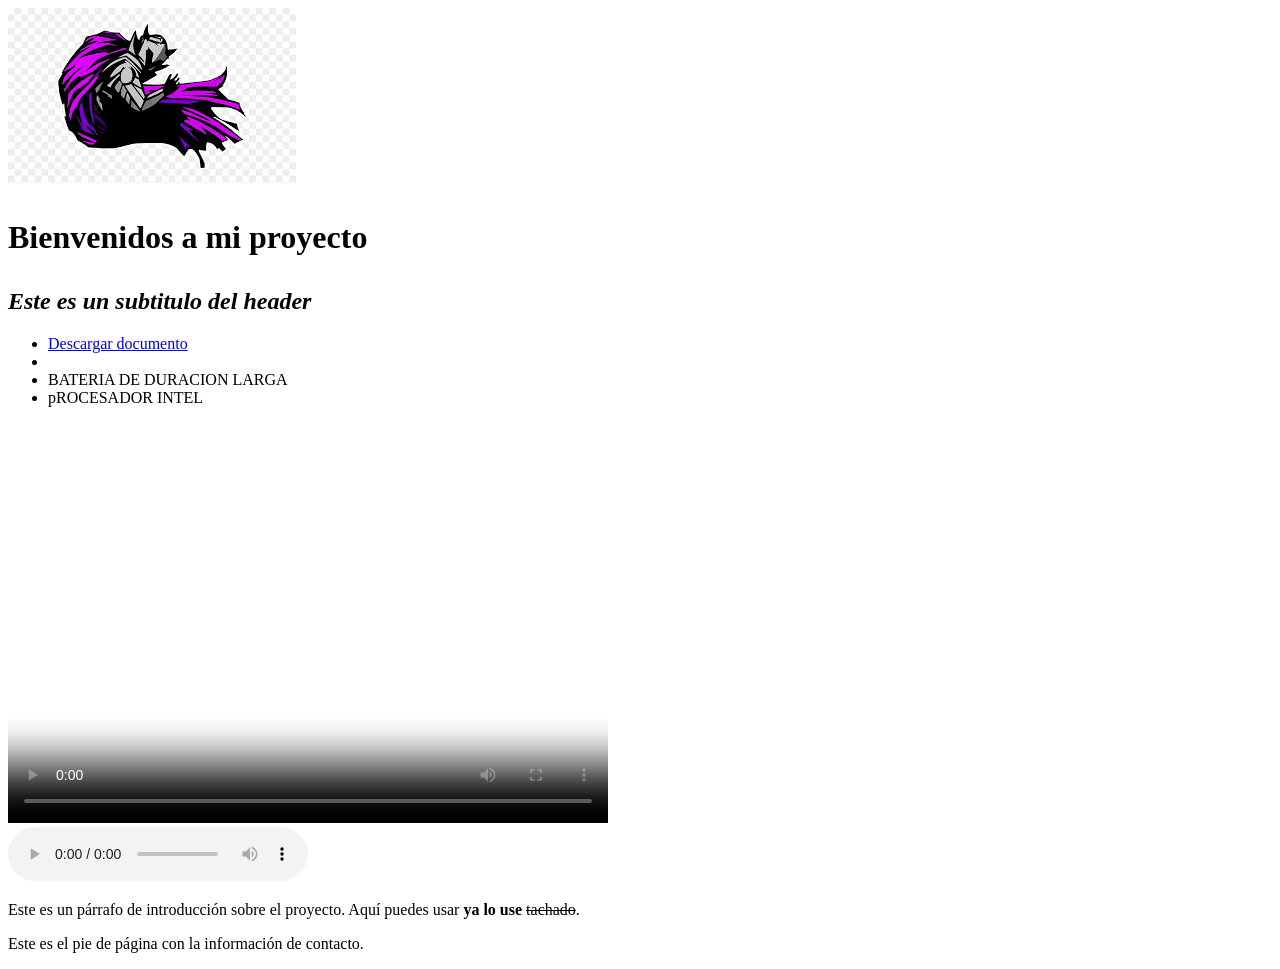
==== curso talento tech/index.html @ a671b297 "Add files via upload" ====
<!DOCTYPE html>
<html lang="en">
    <head>
        <meta charset=" UTF-8">
        <meta name="viewport" content="width=devide-width, initial-scale=1.0">
        <title><p><em>Mi Prmer Proyecto </em></p></title>

    </head>
    <body>
        <header>
            <img src="images.png" alt="Logo del sitio web">
           <h1><p>Bienvenidos a mi proyecto</p></h1>
           <h2><em> Este es un subtitulo del header </em></h2>
        </header>
        <nav>
            <ul>
                <li><a href="Clase 02.docx.pdf" download>Descargar documento</a><li>
                <li>BATERIA DE DURACION LARGA</li>
                <li>pROCESADOR INTEL</li>
            </ul>
        </nav>
        <nav>
            <section>
                <video controls poster="videoplayback.mp4" width="600" height="400">
                    <source src="videoplayback.mp4" type="video/mp4">
                    Tu nav no soporta la reporduccion
                </video>
            </section>

            </nav>
            <nav>
                <section>
                    <audio controls>
                        <source src="EL 90% DE TU EQUIPO DE FRÍO TE VA A MATAR (128kbit_AAC-español).m4a" type="audio/mpeg">
                        el nav no soporta la reproduccion del audio
                    </audio>
                </section>
            </nav>
        <main>
         <p>Este es un párrafo de introducción sobre el proyecto. Aquí puedes 
usar <strong>ya lo use </strong> <s>tachado</s>.</p> 
        </main>
        <footer>
         <p>Este es el pie de página con la información de contacto.</p>
        </footer>
    </body>
</html>
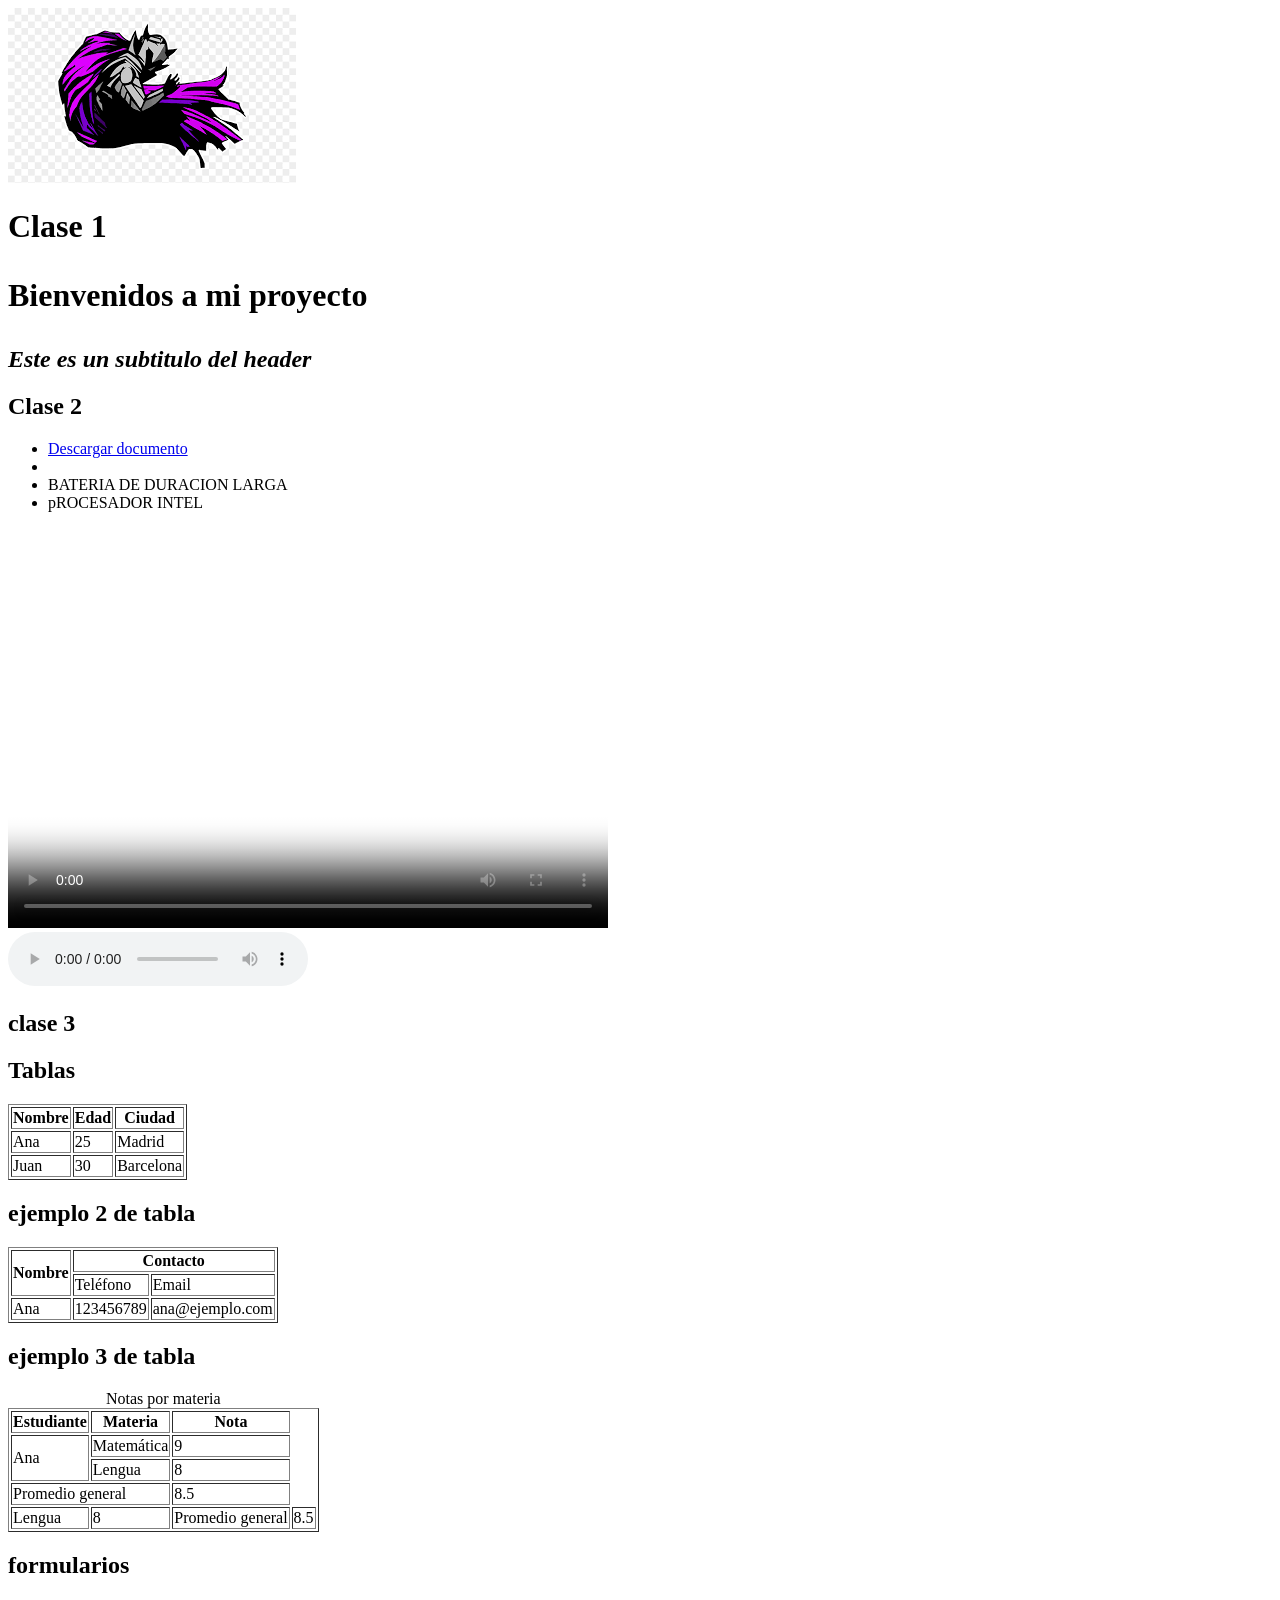
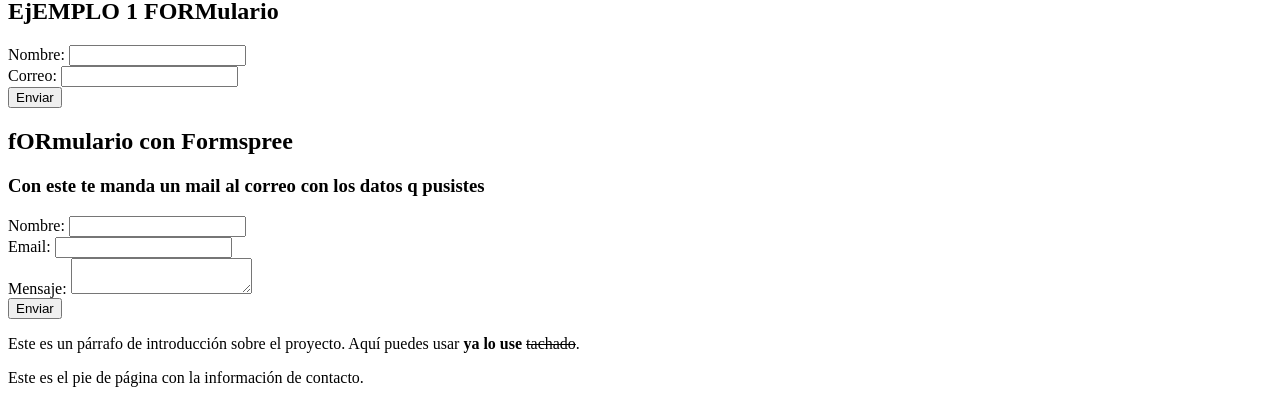
==== commit 5fcd1f7e: "Add files via upload" ====
--- a/curso talento tech/index.html
+++ b/curso talento tech/index.html
@@ -9,10 +9,12 @@
     <body>
         <header>
             <img src="images.png" alt="Logo del sitio web">
-           <h1><p>Bienvenidos a mi proyecto</p></h1>
+           <h1>Clase 1</h1>
+            <h1><p>Bienvenidos a mi proyecto</p></h1>
            <h2><em> Este es un subtitulo del header </em></h2>
         </header>
         <nav>
+            <h1>Clase 2</h1>
             <ul>
                 <li><a href="Clase 02.docx.pdf" download>Descargar documento</a><li>
                 <li>BATERIA DE DURACION LARGA</li>
@@ -36,6 +38,101 @@
                     </audio>
                 </section>
             </nav>
+
+            <nav>
+                <h1> clase 3</h1>
+                 <h1> Tablas</h1>
+                <table border="1"> 
+    <tr> 
+      <th>Nombre</th> 
+      <th>Edad</th> 
+      <th>Ciudad</th> 
+    </tr> 
+    <tr> 
+      <td>Ana</td> 
+      <td>25</td> 
+      <td>Madrid</td> 
+    </tr> 
+    <tr> 
+      <td>Juan</td> 
+      <td>30</td> 
+      <td>Barcelona</td> 
+    </tr> 
+  </table>
+  <h2> ejemplo 2 de tabla</h2>
+  <table border="1"> 
+    <tr> 
+      <th rowspan="2">Nombre</th> 
+      <th colspan="2">Contacto</th> 
+    </tr> 
+    <tr> 
+      <td>Teléfono</td> 
+      <td>Email</td> 
+    </tr> 
+    <tr> 
+      <td>Ana</td> 
+      <td>123456789</td> 
+      <td>ana@ejemplo.com</td> 
+    </tr> 
+  </table>
+  <h2> ejemplo 3 de tabla</h2>
+  <table border="1"> 
+    <caption>Notas por materia</caption> 
+    <thead> 
+        <tr> 
+            <th scope="col">Estudiante</th> 
+            <th scope="col">Materia</th> 
+            <th scope="col">Nota</th> 
+        </tr> 
+    </thead> 
+    <tbody> 
+        <tr> 
+            <td rowspan="2">Ana</td> 
+            <td>Matemática</td> 
+            <td>9</td> 
+        </tr>
+        <tr>
+            <td>Lengua</td> 
+            <td>8</td>
+        </tr>
+        <tr>
+            <td colspan="2">Promedio general</td> 
+            <td>8.5</td> 
+        </tr>
+            <td>Lengua</td> 
+            <td>8</td> 
+            <td colspan="2">Promedio general</td> 
+            <td>8.5</td> 
+        </tr> 
+    </tbody>
+  </table>
+
+            </nav>
+    <nav>
+        <h1> formularios</h1>
+        <h2> EjEMPLO 1 FORMulario</h2>
+        <form action="/registro" method="post" autocomplete="on"> 
+<label>Nombre: <input type="text" name="nombre" required></label> 
+<br> 
+<label>Correo: <input type="email" name="correo" required></label> 
+<br> 
+<button type="submit">Enviar</button> 
+</form> 
+<h2> fORmulario con Formspree</h2>
+<h3> Con este te manda un mail al correo con los datos q pusistes</h3>
+<form action="https://formspree.io/f/xpqkrgyg" method="POST"> 
+<label>Nombre: 
+<input type="text" name="nombre" required> 
+</label><br> 
+<label>Email: 
+<input type="email" name="email" required> 
+</label><br> 
+<label>Mensaje: 
+<textarea name="mensaje" required></textarea> 
+</label><br> 
+<button type="submit">Enviar</button> 
+</form> 
+    </nav>
         <main>
          <p>Este es un párrafo de introducción sobre el proyecto. Aquí puedes 
 usar <strong>ya lo use </strong> <s>tachado</s>.</p> 
